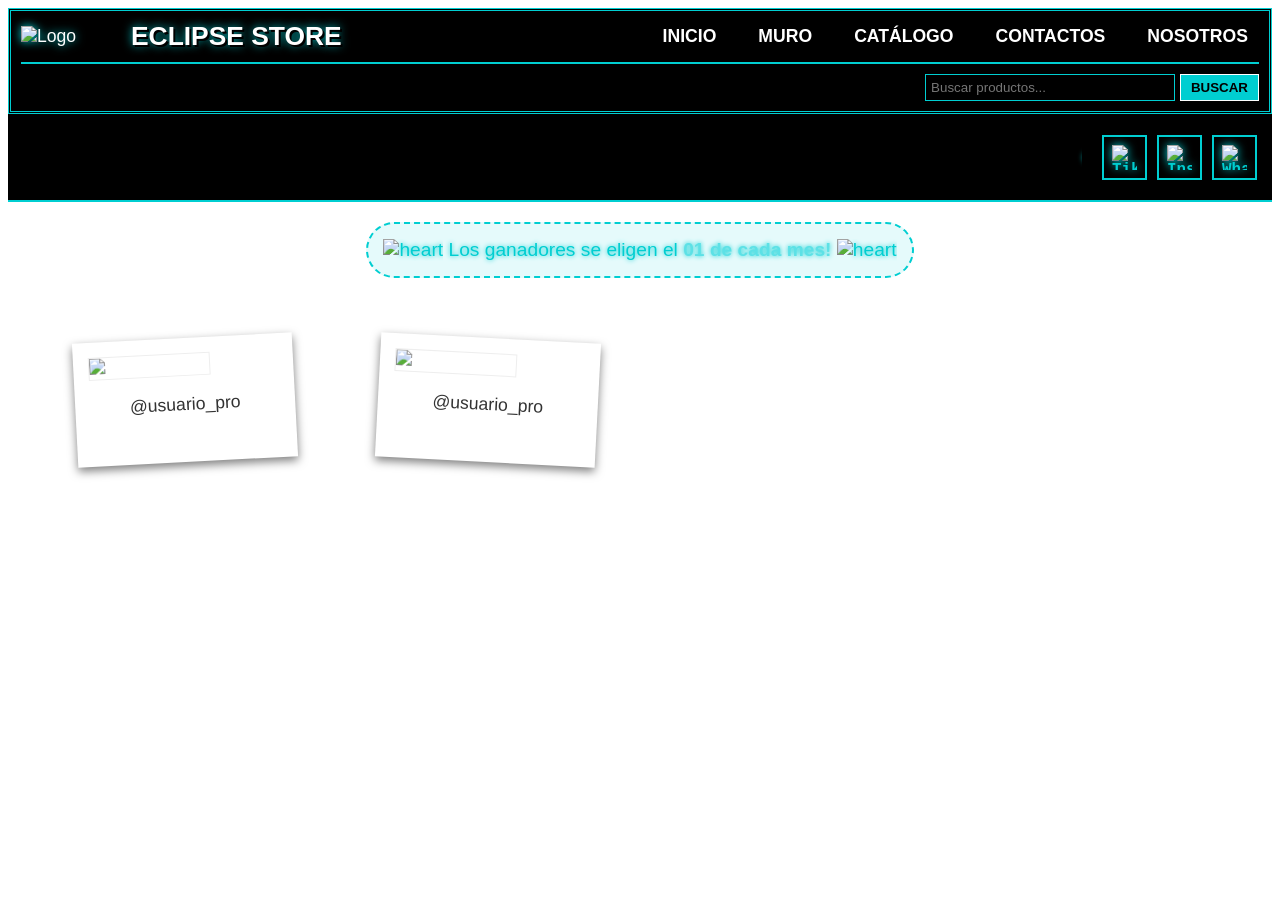
==== index.html @ 1fbed077 "Rename muro.html to index.html" ====
<!DOCTYPE html>
<html>
  <head>
  
    <meta charset="UTF-8">
    <meta name="viewport" content="width=device-width, initial-scale=1.0">
    <title>Eclipse Store</title>
    <link href="[data-uri]" rel="icon" type="image/x-icon">
    <!-- The style.css file allows you to change the look of your web pages.
         If you include the next line in all your web pages, they will all share the same look.
         This makes it easier to make new pages for your site. -->
    <link href="/style.css" rel="stylesheet" type="text/css" media="all">

 <meta http-equiv="Content-Security-Policy" content="default-src 'self' https:; script-src 'self' 'unsafe-inline' 'unsafe-eval' https://unpkg.com; connect-src 'self' https://api.lyket.dev; style-src 'self' 'unsafe-inline' https://fonts.googleapis.com;">

  </head>

  <body>
  


    <link rel="stylesheet" href="style.css">

    <nav class="cyber-nav">
  <!-- Parte superior: Logo y Links -->
  <div class="nav-top">
    <div class="brand">
      <img src="eclipse-negro.svg" alt="Logo" class="nav-logo">
      <span class="brand-name">ECLIPSE STORE</span>
    </div>
    
    <ul class="nav-links">
      <li><a href="#index">INICIO</a></li>
      <li><a href="#muro">MURO</a></li>
      <li><a href="#catalogo">CATÁLOGO</a></li>
      <li><a href="#contactos">CONTACTOS</a></li>
      <li><a href="#nosotros">NOSOTROS</a></li>
    </ul>
  </div>

  <!-- Parte inferior: Barra de buscar -->
  <div class="nav-bottom">
    <div class="search-box">
      <input type="text" placeholder="Buscar productos...">
      <button>BUSCAR</button>
    </div>
  
</nav>
  
<div class="social-bar-container">
  <!-- Texto que corre infinitamente -->
  <div class="marquee-wrapper">
    <p class="marquee-text">
      OFERTAS POR NICIO DE INVIERNO - ECOFRIENDLY - ENVIOS A TODO EL PERU - ECLIPSE STORE - MANDA TU FOTO PARA APARECER EN EL MURO Y VOTA POR LA MEJOR FOTO DEL MES - 
    </p>
  </div>

 <div class="social-buttons"> <!-- Envolví estos en su clase para que el CSS funcione -->
      <a href="https://www.tiktok.com/@eclipse.tshirts" class="social-btn" target="_blank">
        <img src="recursos/tiktok.png" alt="TikTok" class="social-icon">
      </a>
      <a href="https://instagram.com/tu_ig_aqui" class="social-btn" target="_blank">
        <img src="recursos/instagram.png" alt="Instagram" class="social-icon">
      </a>
      <a href="https://wa.me/51908808040" class="social-btn" target="_blank">
        <img src="recursos/whatsapp.png" alt="WhatsApp" class="social-icon">
      </a>
    </div>
  </div>

  <div class="anuncio-ganadores">
  <img src="https://64.media.tumblr.com/4f8d5f3b57ddb84c764c704b9a71799f/818c68b679554d02-22/s75x75_c1/6ef0e30b8f59b8b4d467327698496d5ff3214f50.gifv" alt="heart">
  <span> Los ganadores se eligen el <b>01 de cada mes!</b> </span>
  <img src="https://64.media.tumblr.com/4f8d5f3b57ddb84c764c704b9a71799f/818c68b679554d02-22/s75x75_c1/6ef0e30b8f59b8b4d467327698496d5ff3214f50.gifv" alt="heart">
</div>

  <div class="muro-grid">
  <!-- Foto Cliente 1 -->
  <div class="polaroid">
    <div class="polaroid-inner">
      <img src="https://i.pinimg.com/736x/d6/ce/68/d6ce68504d4782f32184458eb98df6ed.jpg" alt="Outfit Eclipse">
      <div class="polaroid-text">
        <p>@usuario_pro</p>
        <!-- Aquí va tu widget de Lyket -->
        <div data-lyket-type="like" data-lyket-id="vpolaroid-01" data-lyket-namespace="vmuro"></div>
      </div>
    </div>
  </div>

 <div class="polaroid">
    <div class="polaroid-inner">
      <img src="https://i.pinimg.com/736x/fc/18/2e/fc182e8d453a41f5d7cd6872de47cc6e.jpg" alt="Outfit Eclipse">
      <div class="polaroid-text">
        <p>@usuario_pro</p>
        <!-- Aquí va tu widget de Lyket -->
        <div data-lyket-type="like" data-lyket-id="vpolaroid-02" data-lyket-namespace="vmuro"></div>
      </div>
    </div>
  </div>

</div>


<script src="https://cdn.jsdelivr.net/npm/@lyket/widget@latest/dist/lyket.js?apiKey=pt_3919c10c51d0a08c17d52196ed8900"></script>

</body>
---- style.css ----
body {
  background-image: url('https://64.media.tumblr.com/7bbbecb166df5dd5cc1006ba5c9b22e6/b125b640e16ffe68-de/s640x960/70d802cf77e5e399504b811c4bfc11d673e95ae3.pnj');
  background-repeat: repeat;
  background-size: cover;
  background-attachment: fixed;
  color: white;
  font-family: "MS ui Gothic", sans-serif;
  font-size: 1.1rem;
  cursor: url('https://cdn.cursors-4u.net/previews/big-turquoise-pointer-18d32dfd-32.webp') 32 32, auto !important;

  
}

  @keyframes bg {
      0% {
        background-position: 0% 0%;
      }

      100% {
        background-position: 100% 0%;
      }
    }
  
 

  h1, .titulo-especial {
    /* Fuente llamativa solo para títulos o cosas importantes */
    font-family: 'verdana', impact;
    font-size: 2rem;
    color:#5CE1E6; 
    text-shadow: 2px 2px 0px #000; /* Sombrita para que resalte */
     background-size: 200px;
      border-radius: 10px 10px 0px 0px;
      border: 1px solid white;
      padding: 8px;
      margin: 0;
      color: #5CE1E6;
  }
  

   ::-moz-selection {
  color: #15ff00;
   background: #ff0000;
}

::selection {
  color: #ff0000;
  background: #2bff00;
  }
  
  
    /* Scrollbar styles */
    ::-webkit-scrollbar {
      width: 12px;
      height: 12px;
    }

    ::-webkit-scrollbar-track {
      background:  #ffffff;
      border-radius: 0px;
      width: 0px;
      border: 1px dotted #ffb5e9;
    }

    ::-webkit-scrollbar-thumb {
      background: #ffffff;
      border: 1px dotted #5CE1E6;
      border-radius: 0px;
    }

    :root {
      --border: #ffffff;
      --outline: #ccc;
      --text: brown;
      --accent: #006DFF;
    }


    * {
      box-sizing: border-box;
    }

   

  

    h2,
    h3,
    h4 {
      font-size: 0.9rem;
    }

    h2 {
      background-image: url(https://64.media.tumblr.com/7bbbecb166df5dd5cc1006ba5c9b22e6/b125b640e16ffe68-de/s640x960/70d802cf77e5e399504b811c4bfc11d673e95ae3.pnj);
      background-size: 200px;
      border-radius: 10px 10px 0px 0px;
      border: 1px solid white;
      padding: 8px;
      margin: 0;
      color: #5CE1E6;
    }

    h3 {
      color: #5CE1E6;
    }

    b {
      color: #5CE1E6;
    }

    a {
      color: var(--accent);
      text-decoration: none;
    }

   

    /* ===== PAGE ===== */
    .page {
      width: 1000px;
      margin: 20px auto;
      border: 3px solid var(--border);
      outline: 2px solid var(--outline);
      border-radius: 20px;
      padding: 10px;
      background-image: url(https://64.media.tumblr.com/cbce8ab719b08c73c754a262c746cd99/ef11a32339fb17a7-28/s1280x1920/f4c047c9510e9f703bc0ab84314f05d0a8fe03c3.jpg);
      background-size: 200px;
      animation: bg 30s linear infinite;
    }

   


    h1 {
      font-family: Verdana, Geneva, Tahoma, sans-serif;
      text-shadow: -1px 4px white, 0 4px white, 1px 0 white, 0 -4px white, 0 0;
      color: #5CE1E6 ;
      font-size: 3.5rem;
      margin-top: 130px;
      margin-left: 20px;
      font-weight: normal;
    }


    /* ===== TOP BAR ===== */
    .top {
      background-image: url(https://64.media.tumblr.com/538098de427668e2747d4c60b03e1481/b125b640e16ffe68-2f/s500x750/3d58ac129611807f59eeff905bc9064984530c54.pnj);
      background-size: 100px;
      border-radius: 16px;
      border: 2px solid var(--border);
      outline: 1px dashed var(--outline);
      padding: 8px;
      margin-bottom: 10px;
      display: grid;
      grid-template-columns: repeat(5, 1fr);
      gap: 10px;
    }

    .top a {
      background-image: linear-gradient(#089ea3, #116b7a);
      color: white;
      border-radius: 10px;
      border: 1px solid var(--border);
      padding: 6px;
      text-align: center;
      font-weight: bold;
    }

    /* ===== MAIN GRID ===== */
    .main {
      display: flex;
      gap: 8px;
      align-items: flex-start;
    }



    .nav {
      background: white;
      border-radius: 12px;
      border: 1px solid var(--outline);
      padding: 8px;
      margin-bottom: 10px;
    }

    .nav h2 {
      margin: 0 0 6px;
      background: #FFDEEC;
      color: #5CE1E6;
      padding: 5px;
      border-radius: 10px;
      text-align: center;
    }

    .nav a {
      display: block;
      text-decoration: none;
      color: #5CE1E6;
      padding: 4px;
      border-radius: 6px;
    }

    .nav a:hover {
      background: ivory;
    }

    ul {
      margin: 0px;
      padding-left: 15px;
    }



    /* ===== CENTER ===== */
    .center {
      gap: 10px;
      flex: 1;
    }

    .decor {
      display: flex;
    }

    .decor img {
      width: 170px;
      height: 50px;
    }

    .border {
      background-image: url(https://i.pinimg.com/736x/66/d9/03/66d90311e247ecab7048dc8b827a572b.jpg);
      background-size: 100px;
      border-radius: 16px;
      border: 2px solid var(--border);
      outline: 1px dashed var(--outline);
      padding: 10px;
      margin-top: 12px;
      margin-bottom: 12px;
    }

    .box {
      background: rgb(0, 255, 242);
      border-radius: 12px;
      border: 1px solid var(--outline);
      padding: 8px;
    }

    .intro {
      text-align: center;
    }

    hr {
      border-top: 1px dashed rgb(0, 225, 255);
      border-bottom: none;
    }


    .center p {
      line-height: 1.6;
      text-align: left;
    }


    /* ===== RIGHT ===== */
    .right {
      background-image: url(https://64.media.tumblr.com/fbf6512d12d2aa3517fb19de53bfb3e5/ef11a32339fb17a7-0d/s1280x1920/9e62a5d8d1b84c77c4be4b03e28cef2d1b5c1ea7.pnj);
      background-size: 200px;
      border-radius: 16px;
      border: 2px solid var(--border);
      outline: 1px dashed var(--outline);
      padding: 8px;
      width: 230px;
    }

    /* BARRA NAVEGACIONNNN */

    .cyber-nav {
  background-color: #000;
  border: 3px double #00CED1; /* El turquesa de tu logo */
  padding: 10px;
  font-family: 'verdana', Verdana, Geneva, Tahoma, sans-serif, monospace; /* Vibra retro */
  color: #fff;
}

.nav-top {
  display: flex;
  justify-content: space-between;
  align-items: center;
  border-bottom: 2px solid #00CED1;
  padding-bottom: 10px;
}

.brand {
  display: flex;
  align-items: center;
}

.nav-logo {
  width: 100px;
  margin-right: 10px;
  filter: drop-shadow(0 0 5px #00CED1);
}

.brand-name {
  font-weight: bold;
  font-size: 1.5em;
  text-shadow: 2px 2px #000, 0 0 10px #00CED1;
}

.nav-links {
  list-style: none;
  display: flex;
  gap: 20px;
}

.nav-links a {
  color: #fff;
  text-decoration: none;
  font-weight: bold;
  border: 1px solid transparent;
  padding: 5px 10px;
}

.nav-links a:hover {
  background-color: #00CED1;
  color: #000;
  border: 1px solid #fff;
}

/* Barra de búsqueda abajo */
.nav-bottom {
  margin-top: 10px;
  display: flex;
  justify-content: flex-end;
}

.search-box input {
  background: #000;
  border: 1px solid #00CED1;
  color: #00CED1;
  padding: 5px;
  width: 250px;
}

.search-box button {
  background: #00CED1;
  border: 1px solid #fff;
  color: #000;
  font-weight: bold;
  cursor: pointer;
  padding: 5px 10px;
}

/*REDES SOCIALES*/
.social-buttons-container {
  display: flex;
  justify-content: flex-end; /* Los centra en la pantalla */
  gap: 15px; /* Espacio entre botones */
  padding: 20px 0;
  background-color: #000;
}

.social-btn {
  text-decoration: none;
  font-family: 'Courier New', Courier, monospace;
  font-weight: bold;
  font-size: 0.9em;
  padding: 10px 20px;
  border: 2px solid #00CED1; /* El turquesa de Eclipse */
  color: #00CED1;
  background: transparent;
  transition: 0.3s;
  text-align: center;
}

.social-btn:hover {
  background-color: #00CED1;
  color: #000;
  box-shadow: 0 0 15px #00CED1; /* Efecto de brillo neon */
  cursor: crosshair; /* Cursor retro */
}

/* Ajuste para celular */
@media (max-width: 600px) {
  .social-buttons-container {
    flex-direction: column; /* Se ponen uno sobre otro en el cel */
    align-items: center;
  }
  .social-btn {
    width: 80%; /* Para que sea fácil darles click con el dedo */
  }

  .nav-top {
    flex-direction: column;
    text-align: center;
  }

  /* Los links del menú ahora van uno debajo del otro */
  .nav-links {
    flex-direction: column;
    gap: 10px;
    padding: 10px 0;
  }

  /* El buscador ahora ocupa todo el ancho */
  .search-box {
    width: 100%;
    display: flex;
    justify-content: center;
    margin-bottom: 10px;
  }

  .search-box input {
    width: 70%;
  }

  @media (max-width: 600px) {
  .social-buttons {
    justify-content: center; /* Centra los iconos de TikTok/IG/Wsp */
    flex-wrap: wrap;
  }
  
  .social-icon {
    width: 35px; /* Un poquito más grandes para que sea fácil tocarlos */
    height: 35px;
  }
}

}


.social-bar-container {
  display: flex;
  align-items: center;
  justify-content: space-between; /* Texto a la izquierda, botones a la derecha */
  background-color: #000;
  padding: 15px;
  overflow: hidden; /* Para que el texto no se salga de la barra */
  border-bottom: 2px solid #00CED1;
}

.marquee-wrapper {
  flex: 1; /* Ocupa el espacio disponible a la izquierda */
  overflow: hidden;
  white-space: nowrap;
  margin-right: 20px;
}

.marquee-text {
  display: inline-block;
  padding-left: 100%;
  animation: marquee 15s linear infinite;
  color: #00CED1;
  font-family: 'verdana';
  font-weight: bold;
  text-shadow: 0 0 5px #00CED1;
}

@keyframes marquee {
  0% { transform: translate(0, 0); }
  100% { transform: translate(-100%, 0); }
}

.social-buttons {
  display: flex;
  gap: 10px;
}

.social-icon {
  width: 25px; /* Tamaño ideal para que no se vea gigante */
  height: 25px;
  filter: drop-shadow(0 0 5px #00CED1); /* Les da un brillo neón sutil */
  vertical-align: middle;
}

.social-btn {
  display: flex;
  align-items: center;
  justify-content: center;
  padding: 8px; /* Ajusta el espacio alrededor del icono */
  border: 2px solid #00CED1;
  background: transparent;
  transition: 0.3s;
}

.social-btn:hover {
  background-color: rgba(0, 206, 209, 0.2); /* Un fondo bajito al pasar el mouse */
  box-shadow: 0 0 10px #00CED1;
}

/* Reusa el estilo de botones que ya tienes, solo asegúrate de que no tengan márgenes raros */

/* --- CARRUSEL --- */
.carrusel-container {
  position: relative; /* IMPORTANTE para que los indicadores se vean */
  width: 60%;
  max-width: 900px;
  height: 300px;
  margin: 20px auto;
  overflow: hidden;
  border: 2px solid #00CED1;
  border-radius: 10px;
}

.carrusel-track {
  display: flex;
  width: 300%;
  animation: deslizar 12s infinite linear;
}

.carrusel-track img {
  width: 33.33%;
  height: 300px;
  object-fit: cover;
}

@keyframes deslizar {
  0% { transform: translateX(0); }
  33% { transform: translateX(-33.33%); }
  66% { transform: translateX(-66.66%); }
  100% { transform: translateX(0); }
}

/* --- PRODUCTOS --- */
.product-grid {
  display: grid;
  grid-template-columns: repeat(auto-fill, minmax(200px, 1fr));
  gap: 20px;
  padding: 20px;
}

.product-card {
  border: 2px solid #00CED1;
  background: #000;
  padding: 10px;
  text-align: center;
  transition: transform 0.3s;
}

.product-card:hover {
  transform: scale(1.05);
}

.product-img {
  width: 100%;
  cursor: zoom-in;
}

.btn-consultar {
  display: block;
  background: #00CED1;
  color: #000;
  text-decoration: none;
  font-weight: bold;
  padding: 10px;
  margin-top: 10px;
}

.error-busqueda {
  width: 100%; /* Toma todo el ancho disponible */
  max-width: 800px; /* Pero no tanto para que no se deforme */
  margin: 20px auto; /* Lo centra en la pantalla */
  text-align: center;
  grid-column: 1 / -1; /* Para que ocupe toda la fila en el grid */
  padding: 50px;
  background: rgba(0, 0, 0, 0.8); /* Fondo oscuro para que resalte */
  border: 3px double #00CED1; /* Tu turquesa infaltable */
  border-radius: 20px;
  animation: fadeIn 0.5s ease-in;
}

.error-content h2 {
  font-size: 2.5rem !important; /* ¡Ahora sí, grande! */
  margin-bottom: 15px;
}

.error-content p {
  font-size: 1.2rem;
  color: #fff;
  margin: 10px 0;
}

.leave-message img {
  width: 200px; /* Para que el botoncito de "Leave a message" se vea bien */
  margin-top: 20px;
  filter: drop-shadow(0 0 5px #00CED1);
}

@keyframes fadeIn {
  from { opacity: 0; transform: translateY(-20px); }
  to { opacity: 1; transform: translateY(0); }
}

/* MUROOOOO */

.lyket-container {
  margin-top: 10px;
  display: flex;
  justify-content: center;
  background: rgba(0, 0, 0, 0.3);
  padding: 5px;
  border-radius: 10px;
}

/* Esto hace que el número de likes brille como tu logo */
[data-lyket-type="like"] {
  font-family: 'MS ui Gothic', sans-serif !important;
  text-shadow: 0 0 5px #00CED1;
}

/* El contenedor que ordena todo */
.muro-grid {
  display: grid;
  grid-template-columns: repeat(auto-fill, minmax(220px, 1fr)); /* Se acomodan solos */
  gap: 30px;
  padding: 40px;
  justify-items: center;
}

/* La Polaroid en sí */
.polaroid {
  background: white;
  padding: 15px 15px 30px 15px; /* Espacio abajo para el texto/likes */
  box-shadow: 0 4px 10px rgba(0,0,0,0.5);
  transition: transform 0.3s ease;
  width: 220px;
}

.polaroid-inner img {
  width: 100%;
  height: 200px;
  object-fit: cover; /* Para que la foto no se deforme */
  border: 1px solid #eee;
}

.polaroid-text {
  font-family: 'Verdana', sans-serif;
  color: #333; /* Texto oscuro para que resalte en lo blanco */
  text-align: center;
  margin-top: 15px;
}

/* Efecto de fotos "desordenadas" */
.polaroid:nth-child(even) {
  transform: rotate(3deg);
}

.polaroid:nth-child(odd) {
  transform: rotate(-3deg);
}

.polaroid:hover {
  transform: rotate(0deg) scale(1.1); /* Se endereza y agranda al pasar el mouse */
  z-index: 10;
}

.anuncio-ganadores {
  background: rgba(0, 206, 209, 0.1); /* Un fondo turquesa muy bajito */
  border: 2px dashed #00CED1;
  color: #00CED1;
  padding: 15px;
  text-align: center;
  font-family: 'Verdana', sans-serif;
  font-size: 1.2rem;
  margin: 20px auto;
  width: fit-content;
  border-radius: 50px;
  text-shadow: 0 0 5px #00CED1;
  animation: pulso 2s infinite;
}

@keyframes pulso {
  0% { transform: scale(1); }
  50% { transform: scale(1.05); }
  100% { transform: scale(1); }
}
---- style.css ----
body {
  background-image: url('https://64.media.tumblr.com/7bbbecb166df5dd5cc1006ba5c9b22e6/b125b640e16ffe68-de/s640x960/70d802cf77e5e399504b811c4bfc11d673e95ae3.pnj');
  background-repeat: repeat;
  background-size: cover;
  background-attachment: fixed;
  color: white;
  font-family: "MS ui Gothic", sans-serif;
  font-size: 1.1rem;
  cursor: url('https://cdn.cursors-4u.net/previews/big-turquoise-pointer-18d32dfd-32.webp') 32 32, auto !important;

  
}

  @keyframes bg {
      0% {
        background-position: 0% 0%;
      }

      100% {
        background-position: 100% 0%;
      }
    }
  
 

  h1, .titulo-especial {
    /* Fuente llamativa solo para títulos o cosas importantes */
    font-family: 'verdana', impact;
    font-size: 2rem;
    color:#5CE1E6; 
    text-shadow: 2px 2px 0px #000; /* Sombrita para que resalte */
     background-size: 200px;
      border-radius: 10px 10px 0px 0px;
      border: 1px solid white;
      padding: 8px;
      margin: 0;
      color: #5CE1E6;
  }
  

   ::-moz-selection {
  color: #15ff00;
   background: #ff0000;
}

::selection {
  color: #ff0000;
  background: #2bff00;
  }
  
  
    /* Scrollbar styles */
    ::-webkit-scrollbar {
      width: 12px;
      height: 12px;
    }

    ::-webkit-scrollbar-track {
      background:  #ffffff;
      border-radius: 0px;
      width: 0px;
      border: 1px dotted #ffb5e9;
    }

    ::-webkit-scrollbar-thumb {
      background: #ffffff;
      border: 1px dotted #5CE1E6;
      border-radius: 0px;
    }

    :root {
      --border: #ffffff;
      --outline: #ccc;
      --text: brown;
      --accent: #006DFF;
    }


    * {
      box-sizing: border-box;
    }

   

  

    h2,
    h3,
    h4 {
      font-size: 0.9rem;
    }

    h2 {
      background-image: url(https://64.media.tumblr.com/7bbbecb166df5dd5cc1006ba5c9b22e6/b125b640e16ffe68-de/s640x960/70d802cf77e5e399504b811c4bfc11d673e95ae3.pnj);
      background-size: 200px;
      border-radius: 10px 10px 0px 0px;
      border: 1px solid white;
      padding: 8px;
      margin: 0;
      color: #5CE1E6;
    }

    h3 {
      color: #5CE1E6;
    }

    b {
      color: #5CE1E6;
    }

    a {
      color: var(--accent);
      text-decoration: none;
    }

   

    /* ===== PAGE ===== */
    .page {
      width: 1000px;
      margin: 20px auto;
      border: 3px solid var(--border);
      outline: 2px solid var(--outline);
      border-radius: 20px;
      padding: 10px;
      background-image: url(https://64.media.tumblr.com/cbce8ab719b08c73c754a262c746cd99/ef11a32339fb17a7-28/s1280x1920/f4c047c9510e9f703bc0ab84314f05d0a8fe03c3.jpg);
      background-size: 200px;
      animation: bg 30s linear infinite;
    }

   


    h1 {
      font-family: Verdana, Geneva, Tahoma, sans-serif;
      text-shadow: -1px 4px white, 0 4px white, 1px 0 white, 0 -4px white, 0 0;
      color: #5CE1E6 ;
      font-size: 3.5rem;
      margin-top: 130px;
      margin-left: 20px;
      font-weight: normal;
    }


    /* ===== TOP BAR ===== */
    .top {
      background-image: url(https://64.media.tumblr.com/538098de427668e2747d4c60b03e1481/b125b640e16ffe68-2f/s500x750/3d58ac129611807f59eeff905bc9064984530c54.pnj);
      background-size: 100px;
      border-radius: 16px;
      border: 2px solid var(--border);
      outline: 1px dashed var(--outline);
      padding: 8px;
      margin-bottom: 10px;
      display: grid;
      grid-template-columns: repeat(5, 1fr);
      gap: 10px;
    }

    .top a {
      background-image: linear-gradient(#089ea3, #116b7a);
      color: white;
      border-radius: 10px;
      border: 1px solid var(--border);
      padding: 6px;
      text-align: center;
      font-weight: bold;
    }

    /* ===== MAIN GRID ===== */
    .main {
      display: flex;
      gap: 8px;
      align-items: flex-start;
    }



    .nav {
      background: white;
      border-radius: 12px;
      border: 1px solid var(--outline);
      padding: 8px;
      margin-bottom: 10px;
    }

    .nav h2 {
      margin: 0 0 6px;
      background: #FFDEEC;
      color: #5CE1E6;
      padding: 5px;
      border-radius: 10px;
      text-align: center;
    }

    .nav a {
      display: block;
      text-decoration: none;
      color: #5CE1E6;
      padding: 4px;
      border-radius: 6px;
    }

    .nav a:hover {
      background: ivory;
    }

    ul {
      margin: 0px;
      padding-left: 15px;
    }



    /* ===== CENTER ===== */
    .center {
      gap: 10px;
      flex: 1;
    }

    .decor {
      display: flex;
    }

    .decor img {
      width: 170px;
      height: 50px;
    }

    .border {
      background-image: url(https://i.pinimg.com/736x/66/d9/03/66d90311e247ecab7048dc8b827a572b.jpg);
      background-size: 100px;
      border-radius: 16px;
      border: 2px solid var(--border);
      outline: 1px dashed var(--outline);
      padding: 10px;
      margin-top: 12px;
      margin-bottom: 12px;
    }

    .box {
      background: rgb(0, 255, 242);
      border-radius: 12px;
      border: 1px solid var(--outline);
      padding: 8px;
    }

    .intro {
      text-align: center;
    }

    hr {
      border-top: 1px dashed rgb(0, 225, 255);
      border-bottom: none;
    }


    .center p {
      line-height: 1.6;
      text-align: left;
    }


    /* ===== RIGHT ===== */
    .right {
      background-image: url(https://64.media.tumblr.com/fbf6512d12d2aa3517fb19de53bfb3e5/ef11a32339fb17a7-0d/s1280x1920/9e62a5d8d1b84c77c4be4b03e28cef2d1b5c1ea7.pnj);
      background-size: 200px;
      border-radius: 16px;
      border: 2px solid var(--border);
      outline: 1px dashed var(--outline);
      padding: 8px;
      width: 230px;
    }

    /* BARRA NAVEGACIONNNN */

    .cyber-nav {
  background-color: #000;
  border: 3px double #00CED1; /* El turquesa de tu logo */
  padding: 10px;
  font-family: 'verdana', Verdana, Geneva, Tahoma, sans-serif, monospace; /* Vibra retro */
  color: #fff;
}

.nav-top {
  display: flex;
  justify-content: space-between;
  align-items: center;
  border-bottom: 2px solid #00CED1;
  padding-bottom: 10px;
}

.brand {
  display: flex;
  align-items: center;
}

.nav-logo {
  width: 100px;
  margin-right: 10px;
  filter: drop-shadow(0 0 5px #00CED1);
}

.brand-name {
  font-weight: bold;
  font-size: 1.5em;
  text-shadow: 2px 2px #000, 0 0 10px #00CED1;
}

.nav-links {
  list-style: none;
  display: flex;
  gap: 20px;
}

.nav-links a {
  color: #fff;
  text-decoration: none;
  font-weight: bold;
  border: 1px solid transparent;
  padding: 5px 10px;
}

.nav-links a:hover {
  background-color: #00CED1;
  color: #000;
  border: 1px solid #fff;
}

/* Barra de búsqueda abajo */
.nav-bottom {
  margin-top: 10px;
  display: flex;
  justify-content: flex-end;
}

.search-box input {
  background: #000;
  border: 1px solid #00CED1;
  color: #00CED1;
  padding: 5px;
  width: 250px;
}

.search-box button {
  background: #00CED1;
  border: 1px solid #fff;
  color: #000;
  font-weight: bold;
  cursor: pointer;
  padding: 5px 10px;
}

/*REDES SOCIALES*/
.social-buttons-container {
  display: flex;
  justify-content: flex-end; /* Los centra en la pantalla */
  gap: 15px; /* Espacio entre botones */
  padding: 20px 0;
  background-color: #000;
}

.social-btn {
  text-decoration: none;
  font-family: 'Courier New', Courier, monospace;
  font-weight: bold;
  font-size: 0.9em;
  padding: 10px 20px;
  border: 2px solid #00CED1; /* El turquesa de Eclipse */
  color: #00CED1;
  background: transparent;
  transition: 0.3s;
  text-align: center;
}

.social-btn:hover {
  background-color: #00CED1;
  color: #000;
  box-shadow: 0 0 15px #00CED1; /* Efecto de brillo neon */
  cursor: crosshair; /* Cursor retro */
}

/* Ajuste para celular */
@media (max-width: 600px) {
  .social-buttons-container {
    flex-direction: column; /* Se ponen uno sobre otro en el cel */
    align-items: center;
  }
  .social-btn {
    width: 80%; /* Para que sea fácil darles click con el dedo */
  }

  .nav-top {
    flex-direction: column;
    text-align: center;
  }

  /* Los links del menú ahora van uno debajo del otro */
  .nav-links {
    flex-direction: column;
    gap: 10px;
    padding: 10px 0;
  }

  /* El buscador ahora ocupa todo el ancho */
  .search-box {
    width: 100%;
    display: flex;
    justify-content: center;
    margin-bottom: 10px;
  }

  .search-box input {
    width: 70%;
  }

  @media (max-width: 600px) {
  .social-buttons {
    justify-content: center; /* Centra los iconos de TikTok/IG/Wsp */
    flex-wrap: wrap;
  }
  
  .social-icon {
    width: 35px; /* Un poquito más grandes para que sea fácil tocarlos */
    height: 35px;
  }
}

}


.social-bar-container {
  display: flex;
  align-items: center;
  justify-content: space-between; /* Texto a la izquierda, botones a la derecha */
  background-color: #000;
  padding: 15px;
  overflow: hidden; /* Para que el texto no se salga de la barra */
  border-bottom: 2px solid #00CED1;
}

.marquee-wrapper {
  flex: 1; /* Ocupa el espacio disponible a la izquierda */
  overflow: hidden;
  white-space: nowrap;
  margin-right: 20px;
}

.marquee-text {
  display: inline-block;
  padding-left: 100%;
  animation: marquee 15s linear infinite;
  color: #00CED1;
  font-family: 'verdana';
  font-weight: bold;
  text-shadow: 0 0 5px #00CED1;
}

@keyframes marquee {
  0% { transform: translate(0, 0); }
  100% { transform: translate(-100%, 0); }
}

.social-buttons {
  display: flex;
  gap: 10px;
}

.social-icon {
  width: 25px; /* Tamaño ideal para que no se vea gigante */
  height: 25px;
  filter: drop-shadow(0 0 5px #00CED1); /* Les da un brillo neón sutil */
  vertical-align: middle;
}

.social-btn {
  display: flex;
  align-items: center;
  justify-content: center;
  padding: 8px; /* Ajusta el espacio alrededor del icono */
  border: 2px solid #00CED1;
  background: transparent;
  transition: 0.3s;
}

.social-btn:hover {
  background-color: rgba(0, 206, 209, 0.2); /* Un fondo bajito al pasar el mouse */
  box-shadow: 0 0 10px #00CED1;
}

/* Reusa el estilo de botones que ya tienes, solo asegúrate de que no tengan márgenes raros */

/* --- CARRUSEL --- */
.carrusel-container {
  position: relative; /* IMPORTANTE para que los indicadores se vean */
  width: 60%;
  max-width: 900px;
  height: 300px;
  margin: 20px auto;
  overflow: hidden;
  border: 2px solid #00CED1;
  border-radius: 10px;
}

.carrusel-track {
  display: flex;
  width: 300%;
  animation: deslizar 12s infinite linear;
}

.carrusel-track img {
  width: 33.33%;
  height: 300px;
  object-fit: cover;
}

@keyframes deslizar {
  0% { transform: translateX(0); }
  33% { transform: translateX(-33.33%); }
  66% { transform: translateX(-66.66%); }
  100% { transform: translateX(0); }
}

/* --- PRODUCTOS --- */
.product-grid {
  display: grid;
  grid-template-columns: repeat(auto-fill, minmax(200px, 1fr));
  gap: 20px;
  padding: 20px;
}

.product-card {
  border: 2px solid #00CED1;
  background: #000;
  padding: 10px;
  text-align: center;
  transition: transform 0.3s;
}

.product-card:hover {
  transform: scale(1.05);
}

.product-img {
  width: 100%;
  cursor: zoom-in;
}

.btn-consultar {
  display: block;
  background: #00CED1;
  color: #000;
  text-decoration: none;
  font-weight: bold;
  padding: 10px;
  margin-top: 10px;
}

.error-busqueda {
  width: 100%; /* Toma todo el ancho disponible */
  max-width: 800px; /* Pero no tanto para que no se deforme */
  margin: 20px auto; /* Lo centra en la pantalla */
  text-align: center;
  grid-column: 1 / -1; /* Para que ocupe toda la fila en el grid */
  padding: 50px;
  background: rgba(0, 0, 0, 0.8); /* Fondo oscuro para que resalte */
  border: 3px double #00CED1; /* Tu turquesa infaltable */
  border-radius: 20px;
  animation: fadeIn 0.5s ease-in;
}

.error-content h2 {
  font-size: 2.5rem !important; /* ¡Ahora sí, grande! */
  margin-bottom: 15px;
}

.error-content p {
  font-size: 1.2rem;
  color: #fff;
  margin: 10px 0;
}

.leave-message img {
  width: 200px; /* Para que el botoncito de "Leave a message" se vea bien */
  margin-top: 20px;
  filter: drop-shadow(0 0 5px #00CED1);
}

@keyframes fadeIn {
  from { opacity: 0; transform: translateY(-20px); }
  to { opacity: 1; transform: translateY(0); }
}

/* MUROOOOO */

.lyket-container {
  margin-top: 10px;
  display: flex;
  justify-content: center;
  background: rgba(0, 0, 0, 0.3);
  padding: 5px;
  border-radius: 10px;
}

/* Esto hace que el número de likes brille como tu logo */
[data-lyket-type="like"] {
  font-family: 'MS ui Gothic', sans-serif !important;
  text-shadow: 0 0 5px #00CED1;
}

/* El contenedor que ordena todo */
.muro-grid {
  display: grid;
  grid-template-columns: repeat(auto-fill, minmax(220px, 1fr)); /* Se acomodan solos */
  gap: 30px;
  padding: 40px;
  justify-items: center;
}

/* La Polaroid en sí */
.polaroid {
  background: white;
  padding: 15px 15px 30px 15px; /* Espacio abajo para el texto/likes */
  box-shadow: 0 4px 10px rgba(0,0,0,0.5);
  transition: transform 0.3s ease;
  width: 220px;
}

.polaroid-inner img {
  width: 100%;
  height: 200px;
  object-fit: cover; /* Para que la foto no se deforme */
  border: 1px solid #eee;
}

.polaroid-text {
  font-family: 'Verdana', sans-serif;
  color: #333; /* Texto oscuro para que resalte en lo blanco */
  text-align: center;
  margin-top: 15px;
}

/* Efecto de fotos "desordenadas" */
.polaroid:nth-child(even) {
  transform: rotate(3deg);
}

.polaroid:nth-child(odd) {
  transform: rotate(-3deg);
}

.polaroid:hover {
  transform: rotate(0deg) scale(1.1); /* Se endereza y agranda al pasar el mouse */
  z-index: 10;
}

.anuncio-ganadores {
  background: rgba(0, 206, 209, 0.1); /* Un fondo turquesa muy bajito */
  border: 2px dashed #00CED1;
  color: #00CED1;
  padding: 15px;
  text-align: center;
  font-family: 'Verdana', sans-serif;
  font-size: 1.2rem;
  margin: 20px auto;
  width: fit-content;
  border-radius: 50px;
  text-shadow: 0 0 5px #00CED1;
  animation: pulso 2s infinite;
}

@keyframes pulso {
  0% { transform: scale(1); }
  50% { transform: scale(1.05); }
  100% { transform: scale(1); }
}
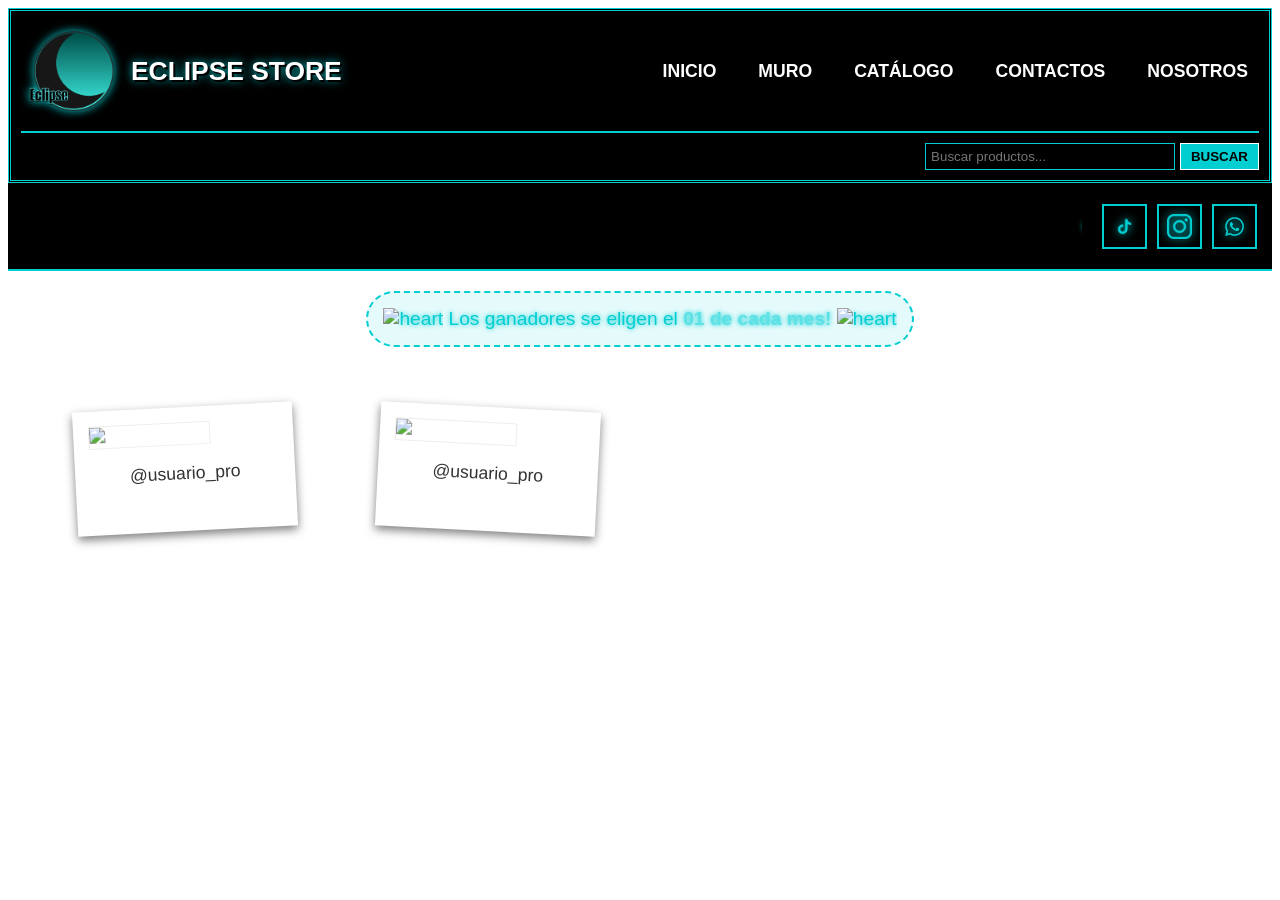
==== commit f33d8b2b: "Fix HTML structure and update links" ====
--- a/index.html
+++ b/index.html
@@ -30,8 +30,8 @@
     </div>
     
     <ul class="nav-links">
-      <li><a href="#index">INICIO</a></li>
-      <li><a href="#muro">MURO</a></li>
+      <li><a href="https://eclipse-store.neocities.org/">INICIO</a></li>
+      <li><a href="https://josefinab0503.github.io/eclipse-storemuro.github.io/#index">MURO</a></li>
       <li><a href="#catalogo">CATÁLOGO</a></li>
       <li><a href="#contactos">CONTACTOS</a></li>
       <li><a href="#nosotros">NOSOTROS</a></li>
